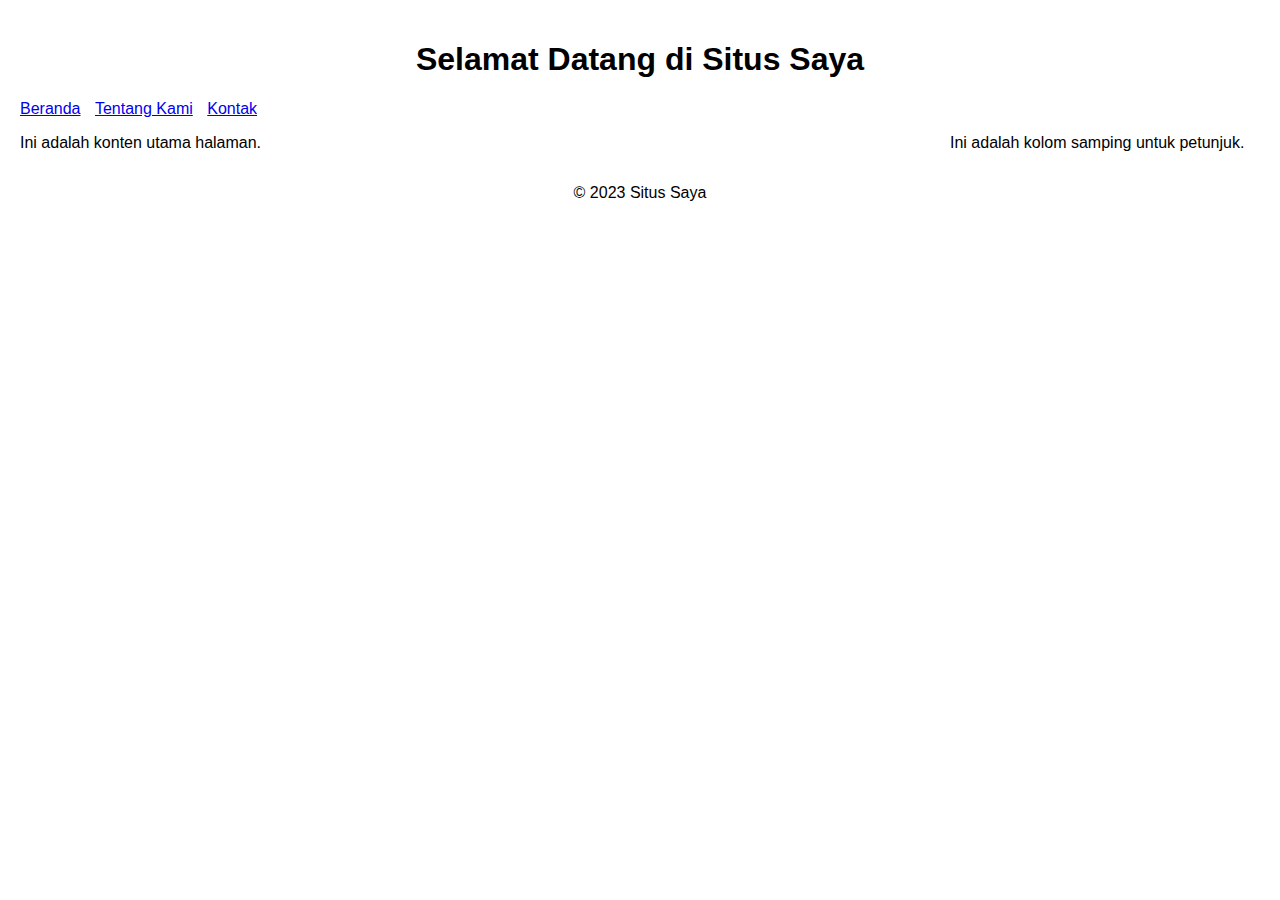
==== index.html @ 65874656 "Add files via upload" ====
<!DOCTYPE html>
<html>
  <head>
    <title>HOME</title>
    <link rel="stylesheet" href="style.css" />
  </head>
  <body>
    <header>
      <h1>Selamat Datang di Situs Saya</h1>
    </header>
    <nav>
      <ul>
        <li><a href="beranda.html">Beranda</a></li>
        <li><a href="nomorkami.html">Tentang Kami</a></li>
        <li><a href="kontak.html">Kontak</a></li>
      </ul>
    </nav>
    <main>
      <section id="isi">
        <p>Ini adalah konten utama halaman.</p>
      </section>
      <aside id="petunjuk">
        <p>Ini adalah kolom samping untuk petunjuk.</p>
      </aside>
    </main>
    <footer>
      <p>&copy; 2023 Situs Saya</p>
    </footer>
  </body>
</html>
---- style.css ----
body {
  font-family: Arial, sans-serif;
  margin: 0;
  padding: 20px;
}

header {
  text-align: center;
}

nav ul {
  list-style: none;
  padding: 0;
  margin: 0;
}

nav li {
  display: inline;
  margin-right: 10px;
}

main {
  display: flex;
  justify-content: space-between;
}

#isi {
  width: 70%;
}

#petunjuk {
  width: 25%;
}

footer {
  text-align: center;
}
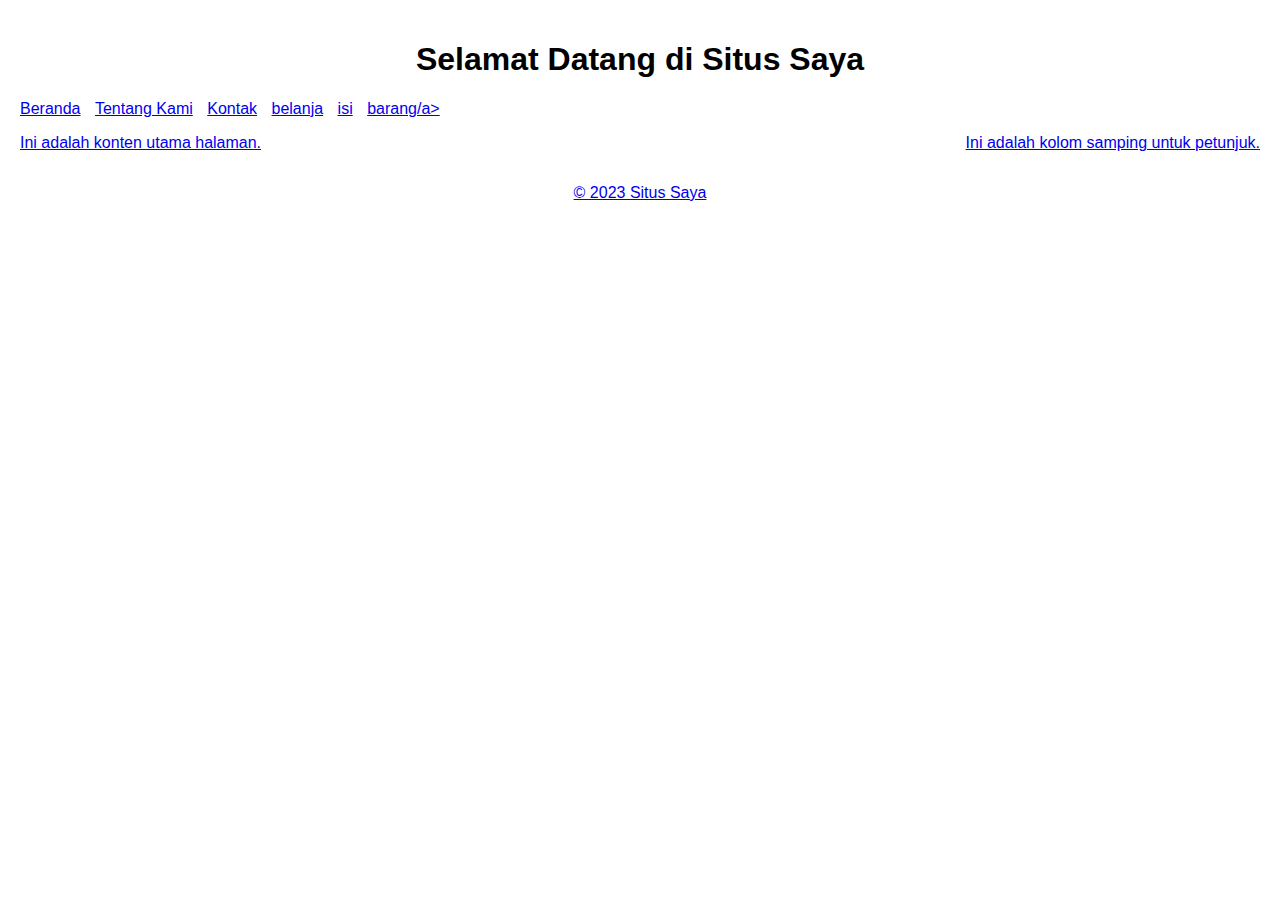
==== commit 1ae9ea6d: "Add files via upload" ====
--- a/index.html
+++ b/index.html
@@ -13,13 +13,19 @@
         <li><a href="beranda.html">Beranda</a></li>
         <li><a href="nomorkami.html">Tentang Kami</a></li>
         <li><a href="kontak.html">Kontak</a></li>
+        <li><a href="cekoutpenjualan.html">belanja</a></li>
+        <li><a href="isi.html">isi</a></li>
+        <li><a href="barangyangdijual.html">barang/a></li>
+
+
+
       </ul>
     </nav>
     <main>
-      <section id="isi">
+      <section id="isi.html">
         <p>Ini adalah konten utama halaman.</p>
       </section>
-      <aside id="petunjuk">
+      <aside id="petunjuk.html">
         <p>Ini adalah kolom samping untuk petunjuk.</p>
       </aside>
     </main>
